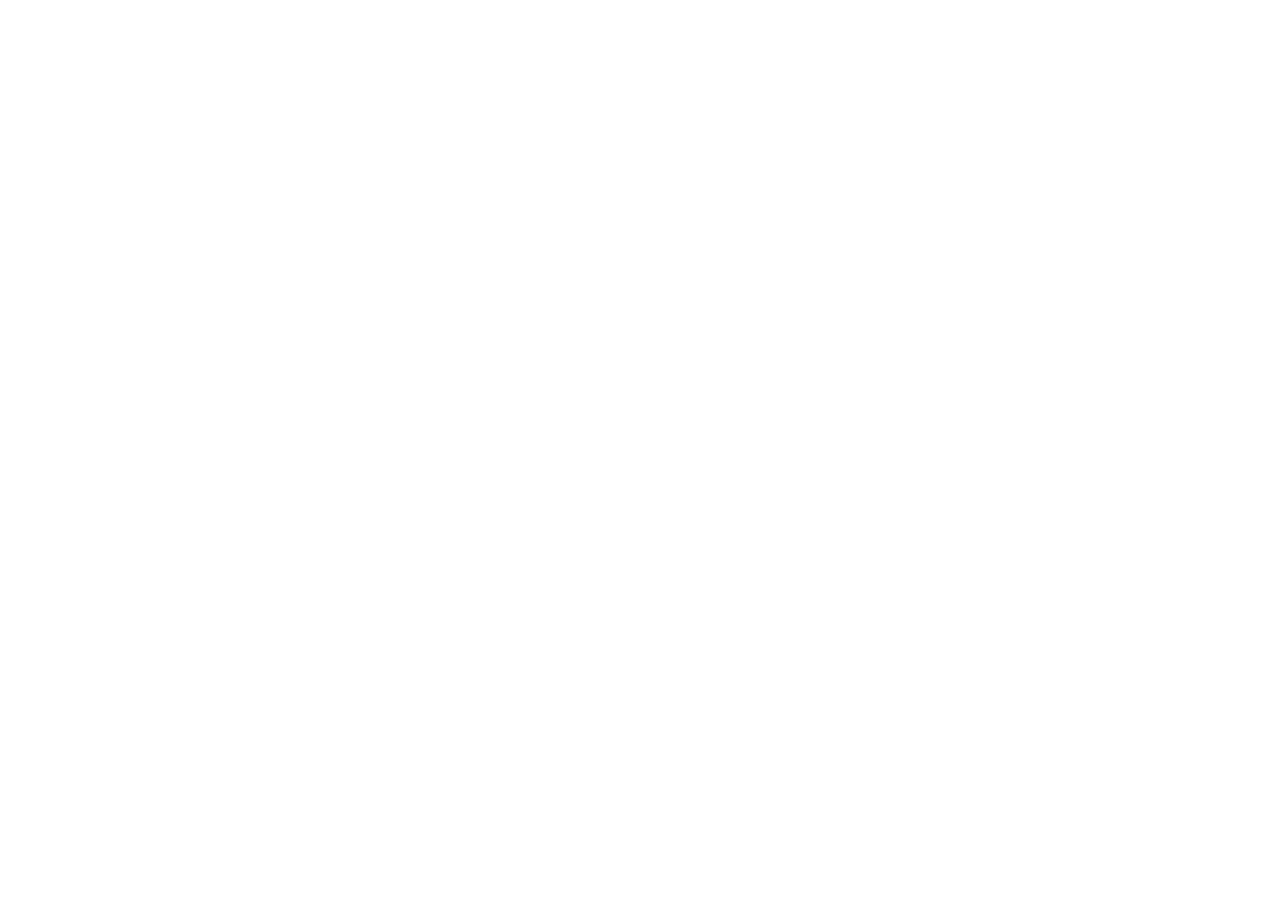
==== visualization/index.html @ 564f349a "Merge pull request #2 from guoqi1123/update-visualization-title Update /visualization tab title" ====
<!DOCTYPE html>
<html lang="en">
  <head>
    <meta charset="UTF-8" />
    <meta name="viewport" content="width=device-width, initial-scale=1.0" />
    <title>MetaSpectra+ · Visualization</title>
    <link rel="preconnect" href="https://fonts.googleapis.com" />
    <link rel="preconnect" href="https://fonts.gstatic.com" crossorigin />
    <link
      href="https://fonts.googleapis.com/css2?family=IBM+Plex+Sans:wght@400;500;600;700&family=IBM+Plex+Mono:wght@400;500&display=swap"
      rel="stylesheet"
    />
    <script type="module" crossorigin src="/visualization/assets/index-rstiA-s-.js"></script>
    <link rel="stylesheet" crossorigin href="/visualization/assets/index-mgguM6uo.css">
  </head>
  <body>
    <div id="root"></div>
  </body>
</html>
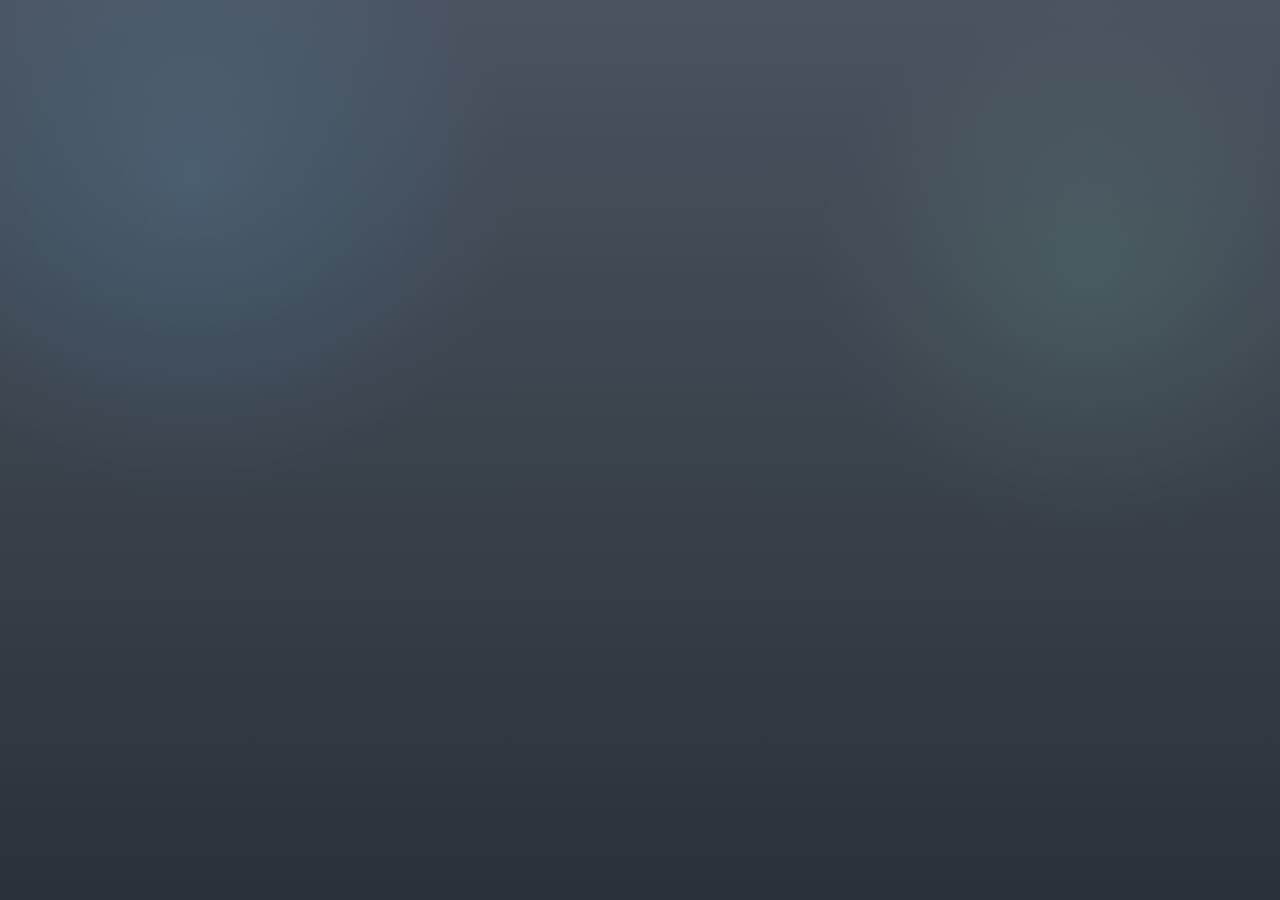
==== commit f3df0241: "Update /visualization build (2026-10-09)" ====
--- a/visualization/index.html
+++ b/visualization/index.html
@@ -10,8 +10,8 @@
       href="https://fonts.googleapis.com/css2?family=IBM+Plex+Sans:wght@400;500;600;700&family=IBM+Plex+Mono:wght@400;500&display=swap"
       rel="stylesheet"
     />
-    <script type="module" crossorigin src="/visualization/assets/index-rstiA-s-.js"></script>
-    <link rel="stylesheet" crossorigin href="/visualization/assets/index-mgguM6uo.css">
+    <script type="module" crossorigin src="/visualization/assets/index-AWToOE70.js"></script>
+    <link rel="stylesheet" crossorigin href="/visualization/assets/index-CrFY2nU_.css">
   </head>
   <body>
     <div id="root"></div>
--- a/visualization/assets/index-CrFY2nU_.css
+++ b/visualization/assets/index-CrFY2nU_.css
@@ -0,0 +1 @@
+:root{--bg-0: #3a424c;--bg-1: #4a5360;--bg-2: #5a6472;--fg-0: #f6f5ef;--fg-1: #c5d0dc;--fg-2: #90a1b2;--line: rgba(161, 221, 255, .18);--accent: #9df8d2;--accent-2: #6cc7ff;--accent-3: #ffd184;--panel: rgba(9, 16, 24, .72);--panel-strong: rgba(10, 17, 28, .88);--shadow: 0 20px 80px rgba(0, 0, 0, .35);--body-bg: radial-gradient(circle at 15% 20%, rgba(108, 199, 255, .14), transparent 25%), radial-gradient(circle at 85% 30%, rgba(157, 248, 210, .1), transparent 22%), linear-gradient(180deg, var(--bg-1), var(--bg-0) 50%, #2b313a 100%);--stage-vignette: radial-gradient(circle at center, rgba(255, 255, 255, .06), transparent 42%), linear-gradient(180deg, transparent 0%, rgba(0, 0, 0, .18) 100%);--text-shadow-soft: 0 2px 12px rgba(0, 0, 0, .55);--text-shadow-mid: 0 2px 10px rgba(0, 0, 0, .55);--text-shadow-strong: 0 1px 6px rgba(0, 0, 0, .85), 0 0 18px rgba(0, 0, 0, .55);--text-shadow-plain: 0 1px 4px rgba(0, 0, 0, .6);--btn-bg: rgba(15, 22, 33, .6);--btn-border: rgba(255, 255, 255, .08);--brand-bg: rgba(7, 15, 22, .55);--bottom-bar-fade: rgba(7, 13, 22, .85);--label-dot-ring: rgba(255, 255, 255, .84);--label-card-border: rgba(255, 255, 255, .1);--label-line-default: rgba(161, 221, 255, .68);--label-line-default-glow: rgba(108, 199, 255, .2);--label-line-board: rgba(255, 209, 132, .8);--label-line-battery: rgba(157, 248, 210, .8);--label-line-lens: rgba(149, 198, 255, .82);--sc-chapter-border: rgba(255, 255, 255, .06);--sc-chapter-hover-bg: linear-gradient(180deg, transparent, rgba(255, 255, 255, .04));--sc-chapter-current-bg: linear-gradient(180deg, transparent, rgba(157, 248, 210, .12));--sc-chapter-passed-border: rgba(157, 248, 210, .5);--scene7-caption-title: var(--fg-0);--scene7-caption-body: var(--fg-1);--scene7-caption-shadow: var(--text-shadow-mid)}:root[data-theme=light]{--bg-0: #ffffff;--bg-1: #f4f6fa;--bg-2: #e6ebf2;--fg-0: #0f1722;--fg-1: #2f3a4a;--fg-2: #5a6878;--line: rgba(15, 30, 60, .18);--accent: #1f8a70;--accent-2: #2563eb;--accent-3: #c47a1f;--panel: rgba(255, 255, 255, .78);--panel-strong: rgba(255, 255, 255, .92);--shadow: 0 20px 60px rgba(20, 35, 70, .12);--body-bg: radial-gradient(circle at 15% 20%, rgba(37, 99, 235, .06), transparent 30%), radial-gradient(circle at 85% 30%, rgba(31, 138, 112, .05), transparent 28%), linear-gradient(180deg, #ffffff, #f4f6fa 50%, #e6ebf2 100%);--stage-vignette: radial-gradient(circle at center, rgba(255, 255, 255, .4), transparent 42%), linear-gradient(180deg, transparent 0%, rgba(15, 30, 60, .05) 100%);--text-shadow-soft: 0 1px 3px rgba(255, 255, 255, .85);--text-shadow-mid: 0 1px 3px rgba(255, 255, 255, .85);--text-shadow-strong: 0 1px 4px rgba(255, 255, 255, .95), 0 0 14px rgba(255, 255, 255, .65);--text-shadow-plain: 0 1px 2px rgba(255, 255, 255, .8);--btn-bg: rgba(255, 255, 255, .85);--btn-border: rgba(15, 30, 60, .14);--brand-bg: rgba(255, 255, 255, .72);--bottom-bar-fade: rgba(255, 255, 255, .85);--label-dot-ring: rgba(15, 30, 60, .7);--label-card-border: rgba(15, 30, 60, .12);--label-line-default: rgba(40, 90, 150, .7);--label-line-default-glow: rgba(40, 90, 150, .18);--label-line-board: rgba(180, 110, 30, .9);--label-line-battery: rgba(30, 120, 90, .9);--label-line-lens: rgba(40, 90, 160, .9);--sc-chapter-border: rgba(15, 30, 60, .08);--sc-chapter-hover-bg: linear-gradient(180deg, transparent, rgba(15, 30, 60, .05));--sc-chapter-current-bg: linear-gradient(180deg, transparent, rgba(31, 138, 112, .12));--sc-chapter-passed-border: rgba(31, 138, 112, .5);--scene7-caption-title: #f6f5ef;--scene7-caption-body: rgba(246, 245, 239, .85);--scene7-caption-shadow: 0 1px 6px rgba(0, 0, 0, .85), 0 0 14px rgba(0, 0, 0, .55)}*{box-sizing:border-box}html,body{margin:0;min-height:100%}body{color:var(--fg-0);font-family:IBM Plex Sans,system-ui,sans-serif;background:var(--body-bg);overflow-x:hidden}.stage{position:fixed;top:0;right:0;bottom:0;left:0;z-index:0;overflow:hidden;container-type:size;--ui-scale: 1}.stage-bg{position:absolute;top:0;right:0;bottom:0;left:0;background:var(--stage-vignette)}.scene1-lens-fx{position:absolute;top:0;right:0;bottom:0;left:0;opacity:0;transition:opacity .6s ease;pointer-events:none;background:radial-gradient(circle at 50% 48%,rgba(255,255,255,.18) 0%,rgba(255,255,255,.05) 14%,transparent 28%),conic-gradient(from 0deg at 50% 48%,#ff50502e,#ffc8502e,#8cff782e,#50c8ff38,#b478ff33,#ff50502e);mix-blend-mode:screen;mask-image:radial-gradient(circle at 50% 48%,black 10%,transparent 46%);-webkit-mask-image:radial-gradient(circle at 50% 48%,black 10%,transparent 46%);filter:blur(18px) saturate(1.1);animation:lens-sharp-to-rainbow 4.8s ease-in-out infinite}.stage[data-scene=scene1_title] .scene1-lens-fx,.stage[data-scene=epilogue] .scene1-lens-fx{opacity:1}@keyframes lens-sharp-to-rainbow{0%,to{filter:blur(38px) saturate(.25);transform:scale(.96)}50%{filter:blur(14px) saturate(1.4);transform:scale(1.04)}}body.is-recording .scene1-lens-fx{animation:none!important;transition:none!important}body.is-recording .label-kicker,body.is-recording .m0-subanim-caption .subanim-kicker{white-space:nowrap}.record-progress{position:fixed;top:0;right:0;bottom:0;left:0;display:flex;align-items:center;justify-content:center;background:#000000c7;color:#fff;font:600 14px/1.3 system-ui,sans-serif;z-index:9999;pointer-events:auto}.record-progress-inner{display:flex;flex-direction:column;gap:10px;align-items:center;padding:22px 28px;background:#ffffff0f;border:1px solid rgba(255,255,255,.15);border-radius:10px;min-width:280px}.record-progress-bar{width:100%;height:6px;background:#ffffff1f;border-radius:3px;overflow:hidden}.record-progress-fill{height:100%;background:#ff5b5b;transition:width 80ms linear}.record-progress-cancel{margin-top:4px;padding:6px 14px;background:transparent;color:#fff;border:1px solid rgba(255,255,255,.4);border-radius:6px;font:inherit;cursor:pointer}.record-progress-cancel:hover{background:#ffffff14}#scene,#overlay{position:absolute;top:0;right:0;bottom:0;left:0;width:100%;height:100%}#scene canvas{display:block;width:100%;height:100%}#overlay{pointer-events:none}.hud{position:absolute;top:1.25rem;left:1.25rem;right:1.25rem;display:flex;justify-content:space-between;align-items:center;z-index:4}.brand{display:inline-flex;align-items:center;gap:.65rem;padding:.8rem 1rem;border:1px solid var(--line);border-radius:999px;background:var(--brand-bg);-webkit-backdrop-filter:blur(12px);backdrop-filter:blur(12px);color:var(--fg-1);font-family:IBM Plex Mono,monospace;font-size:.78rem;letter-spacing:.08em;text-transform:uppercase}.brand-mark{width:.65rem;height:.65rem;border-radius:50%;background:linear-gradient(135deg,var(--accent),var(--accent-2));box-shadow:0 0 14px #9df8d273}.back-btn{position:fixed;top:1.25rem;left:1.25rem;z-index:100;display:inline-flex;align-items:center;gap:.5rem;padding:.7rem 1rem;border:1px solid var(--line);border-radius:999px;background:var(--brand-bg);-webkit-backdrop-filter:blur(12px);backdrop-filter:blur(12px);color:var(--fg-1);font-family:IBM Plex Mono,monospace;font-size:.78rem;letter-spacing:.08em;text-transform:uppercase;text-decoration:none;transition:color .16s ease,border-color .16s ease,background .16s ease}.back-btn:hover{color:var(--fg-0);border-color:var(--accent)}.back-btn-arrow{font-size:1rem;line-height:1;transition:transform .16s ease}.back-btn:hover .back-btn-arrow{transform:translate(-3px)}@media (max-width: 900px){.back-btn{top:1rem;left:1rem}}.progress-rail{width:min(28vw,18rem);height:.35rem;border-radius:999px;overflow:hidden;background:#ffffff14;border:1px solid rgba(255,255,255,.08)}.progress-fill{width:100%;height:100%;transform-origin:left center;transform:scaleX(0);background:linear-gradient(90deg,var(--accent),var(--accent-2));box-shadow:0 0 20px #6cc7ff59}.scene-title-overlay{position:absolute;left:50%;transform:translate(-50%) scale(var(--ui-scale));transform-origin:50% 100%;z-index:4;pointer-events:none;letter-spacing:-.015em;text-shadow:var(--text-shadow-soft);transition:opacity .22s ease;white-space:nowrap}.scene7-captions{position:absolute;top:0;right:0;bottom:0;left:0;pointer-events:none;z-index:4}.scene7-caption{position:absolute;transform:translate(-50%) scale(var(--ui-scale));transform-origin:50% 0;text-align:center;text-shadow:var(--scene7-caption-shadow);transition:opacity .22s ease}.scene7-caption strong{display:block;margin:0 0 .2rem;letter-spacing:-.01em}.scene7-caption p{margin:0}.scene9-captions{position:absolute;top:0;right:0;bottom:0;left:0;pointer-events:none;z-index:4}.scene9-caption{position:absolute;transform:translate(-50%) scale(var(--ui-scale));transform-origin:50% 100%;text-align:center;text-shadow:var(--text-shadow-mid);transition:opacity .22s ease}.scene9-caption strong{display:block;margin:0 0 .3rem;letter-spacing:-.01em}.scene9-caption p{margin:0}.focus-panel{position:absolute;right:1.25rem;top:1.25rem;z-index:4;width:min(24rem,calc(100vw - 2.5rem));padding:1rem 1.05rem 1.1rem;border:1px solid var(--line);border-radius:1.2rem;background:linear-gradient(180deg,#081018e6,#081018b8);-webkit-backdrop-filter:blur(14px);backdrop-filter:blur(14px);box-shadow:var(--shadow)}.focus-kicker{margin:0 0 .45rem;color:var(--accent);font-family:IBM Plex Mono,monospace;font-size:.72rem;letter-spacing:.14em;text-transform:uppercase}.focus-title{margin:0;font-size:clamp(1.2rem,2vw,1.6rem);letter-spacing:-.03em;line-height:1.05}.focus-copy{margin:.55rem 0 0;color:var(--fg-1);font-size:.94rem;line-height:1.5}.content{position:relative;z-index:2}.chapter{display:flex;align-items:center;padding:8rem 1.25rem}.chapter[data-step=scene1_title]{min-height:var(--ch-scene1_title, 145vh)}.chapter[data-step=scene2_reveal]{min-height:var(--ch-scene2_reveal, 130vh)}.chapter[data-step=scene3_barrel_opens]{min-height:var(--ch-scene3_barrel_opens, 130vh)}.chapter[data-step=scene4_explode]{min-height:var(--ch-scene4_explode, 191vh)}.chapter[data-step=scene5_labeled]{min-height:var(--ch-scene5_labeled, 820vh)}.chapter[data-step=scene6_light_path]{min-height:var(--ch-scene6_light_path, 957vh)}.chapter[data-step=scene7_handoff]{min-height:var(--ch-scene7_handoff, 465vh)}.chapter[data-step=scene8_outputs]{min-height:var(--ch-scene8_outputs, 1298vh)}.chapter[data-step=scene9_reassembly]{min-height:var(--ch-scene9_reassembly, 1025vh)}.chapter[data-step=epilogue]{min-height:var(--ch-epilogue, 130vh)}.scene8-flash{position:fixed;top:0;right:0;bottom:0;left:0;background:#fff;opacity:0;pointer-events:none;z-index:3;mix-blend-mode:screen}.chapter-inner{display:none}.eyebrow{margin:0 0 .5rem;color:var(--accent);font-family:IBM Plex Mono,monospace;font-size:.68rem;letter-spacing:.14em;text-transform:uppercase}h1,h2,p{margin:0}h1,h2{max-width:18rem;line-height:.94;letter-spacing:-.045em}h1{font-size:clamp(2.4rem,7vw,4.2rem)}h2{font-size:clamp(1.6rem,4vw,2.6rem)}.lead,.chapter-inner p:last-child{margin-top:.65rem;max-width:18rem;color:var(--fg-1);font-size:clamp(.82rem,1.2vw,.95rem);line-height:1.45}.labels{position:absolute;top:0;right:0;bottom:0;left:0;z-index:5;pointer-events:none}.label{position:absolute;top:0;left:0;opacity:0;transform:translateZ(0);transition:opacity .22s ease}.label.is-visible{opacity:1}.label-dot{position:absolute;top:0;left:0;width:.7rem;height:.7rem;margin:-.35rem 0 0 -.35rem;border:2px solid var(--label-dot-ring);border-radius:50%;background:var(--bg-0);box-shadow:0 0 0 .35rem #6cc7ff14}.label-card{position:absolute;left:calc(var(--dx, 0px));top:calc(var(--dy, 0px));width:min(11rem,28cqw);padding:.75rem .85rem .8rem;border:1px solid var(--label-card-border);border-radius:1rem;background:var(--panel-strong);-webkit-backdrop-filter:blur(12px);backdrop-filter:blur(12px);box-shadow:var(--shadow)}.label-tile .label-card{width:auto;min-width:5.2rem;max-width:8rem;padding:.45rem .6rem .5rem;border-radius:.65rem}.label-tile .label-kicker{font-size:.62rem;margin-bottom:.15rem}.label-tile strong{font-size:.78rem;margin-bottom:0}.label-kicker{display:inline-block;margin-bottom:.3rem;color:var(--accent-2);font-family:IBM Plex Mono,monospace;font-size:.7rem;letter-spacing:.13em;text-transform:uppercase}.label strong{display:block;margin-bottom:.35rem;font-size:.9rem}.label p{color:var(--fg-2);font-size:.76rem;line-height:1.4}.label.label-plain .label-dot{display:none}.label.label-plain .label-card{width:auto;padding:0;border:none;border-radius:0;background:none;-webkit-backdrop-filter:none;backdrop-filter:none;box-shadow:none;text-align:center;transform:translate(-50%)}.label.label-plain .label-kicker,.label.label-plain .label-card p{display:none}.label.label-plain .label-card strong{display:block;margin-bottom:0;color:var(--fg-0);font-size:.95rem;font-weight:500;line-height:1.2;max-width:9rem;white-space:normal;word-spacing:100vw;text-shadow:var(--text-shadow-plain)}.label.label-stage-plain .label-dot{display:none}.label.label-stage-plain .label-card{width:min(20rem,30cqw);padding:0;border:none;border-radius:0;background:none;-webkit-backdrop-filter:none;backdrop-filter:none;box-shadow:none;text-align:center;transform:translate(-50%,1.8rem);pointer-events:none;text-shadow:var(--text-shadow-strong)}.label.label-stage-plain .label-kicker{display:inline-block;margin-bottom:.3rem;color:var(--accent-2);font-family:IBM Plex Mono,monospace;font-size:.7rem;letter-spacing:.13em;text-transform:uppercase}.label.label-stage-plain .label-card strong{display:block;margin-bottom:.35rem;color:var(--fg-0);font-size:.95rem;font-weight:600;line-height:1.2;max-width:none;white-space:normal;word-spacing:normal}.label.label-stage-plain .label-card p{margin:0;color:var(--fg-2);font-size:.8rem;line-height:1.4}.label-line{fill:none;stroke:var(--label-line-default);stroke-width:1.5;stroke-linecap:round;stroke-linejoin:round;filter:drop-shadow(0 0 6px var(--label-line-default-glow))}.label-line[data-label=board]{stroke:var(--label-line-board)}.label-line[data-label=battery]{stroke:var(--label-line-battery)}.label-line[data-label=lens-front],.label-line[data-label=lens-mid],.label-line[data-label=lens-rear]{stroke:var(--label-line-lens)}.label-summary{left:50%;top:38%;transform:translate3d(-50%,-50%,0)!important;pointer-events:none}.label-summary .label-card{left:-160px;top:0;width:min(20rem,80cqw);padding:1rem 1.1rem 1.1rem;text-align:center;border:1px solid rgba(157,248,210,.35);box-shadow:0 20px 80px #0006,0 0 30px #9df8d22e}.label-summary .label-kicker{color:var(--accent)}.label-summary strong{font-size:1.1rem;letter-spacing:-.02em}.label-caption{left:50%;top:78%;transform:translate3d(-50%,-50%,0)!important;pointer-events:none}.label-caption .label-card{left:-180px;top:0;width:min(22rem,84cqw);padding:.9rem 1.05rem 1rem;text-align:center;border:1px solid rgba(108,199,255,.32);box-shadow:0 20px 80px #0006,0 0 28px #6cc7ff29}.label-caption .label-kicker{color:var(--accent-2)}.label-caption strong{font-size:1rem;letter-spacing:-.02em;margin-bottom:.4rem}.label-caption p{color:var(--fg-1);font-size:.82rem}.m0-subanim-caption{position:fixed;left:0;top:0;transform:translate(-50%,calc(1.8rem * var(--ui-scale))) scale(var(--ui-scale));transform-origin:50% 0;width:min(22rem,32cqw);pointer-events:none;text-align:center;z-index:4;text-shadow:var(--text-shadow-strong)}.m0-subanim-caption .subanim-kicker{display:inline-block;margin-bottom:.3rem;color:var(--accent-2);font-family:IBM Plex Mono,monospace;font-size:.7rem;letter-spacing:.13em;text-transform:uppercase}.m0-subanim-caption .subanim-title{display:block;margin-bottom:.35rem;font-size:.95rem;font-weight:600;line-height:1.2;letter-spacing:-.01em}.m0-subanim-caption .subanim-body{margin:0;color:var(--fg-2);font-size:.8rem;line-height:1.4}.stage[data-scene=scene9_reassembly] .label-tile .label-card{min-width:3.6rem;max-width:5.5rem;padding:.28rem .42rem .32rem;border-radius:.5rem}.stage[data-scene=scene9_reassembly] .label-tile .label-kicker{font-size:.5rem;margin-bottom:.1rem}.stage[data-scene=scene9_reassembly] .label-tile strong{font-size:.62rem}.stage[data-scene=scene9_reassembly] .label-output .label-card{width:min(7rem,22cqw);padding:.45rem .6rem .55rem;border-radius:.6rem}.stage[data-scene=scene9_reassembly] .label-output .label-kicker{font-size:.55rem}.stage[data-scene=scene9_reassembly] .label-output strong{font-size:.7rem;margin-bottom:.15rem}.stage[data-scene=scene9_reassembly] .label-output p{font-size:.62rem;line-height:1.25}.stage[data-scene=scene9_reassembly] .label-caption{top:64%}.stage[data-scene=scene9_reassembly] .label-caption .label-card{left:-120px;width:min(15rem,60cqw);padding:.5rem .7rem .6rem}.stage[data-scene=scene9_reassembly] .label-caption .label-kicker{font-size:.55rem;margin-bottom:.15rem}.stage[data-scene=scene9_reassembly] .label-caption strong{font-size:.78rem;margin-bottom:.2rem}.stage[data-scene=scene9_reassembly] .label-caption p{font-size:.65rem;line-height:1.3}.scene-controls{position:fixed;left:0;right:0;bottom:0;z-index:100;padding:10px 16px 12px;display:flex;flex-direction:column;gap:6px;background:linear-gradient(180deg,transparent,var(--bottom-bar-fade) 60%);font-family:IBM Plex Mono,monospace;-webkit-user-select:none;user-select:none}.sc-chapters{display:flex;gap:4px}.sc-chapter{flex:1;min-width:0;padding:5px 8px;border:none;border-bottom:2px solid var(--sc-chapter-border);background:transparent;color:var(--fg-2);font-family:inherit;font-size:9px;letter-spacing:.1em;text-transform:uppercase;text-align:left;cursor:pointer;transition:color .2s ease,border-color .2s ease,background .2s ease;display:flex;flex-direction:column;gap:2px}.sc-chapter:hover{color:var(--fg-0);background:var(--sc-chapter-hover-bg)}.sc-chapter.is-passed{color:var(--fg-1);border-bottom-color:var(--sc-chapter-passed-border)}.sc-chapter.is-current{color:var(--accent);border-bottom-color:var(--accent);background:var(--sc-chapter-current-bg)}.sc-chapter-num{font-weight:500;letter-spacing:.04em}.sc-chapter-name{white-space:nowrap;overflow:hidden;text-overflow:ellipsis}.sc-row{display:flex;align-items:center;gap:6px;padding-top:4px}.sc-btn{width:28px;height:28px;display:inline-flex;align-items:center;justify-content:center;padding:0;border:1px solid var(--btn-border);border-radius:4px;background:var(--btn-bg);color:var(--fg-1);cursor:pointer;transition:color .16s ease,border-color .16s ease,background .16s ease,transform .12s ease}.sc-btn:hover{color:var(--accent);border-color:#9df8d259}.sc-btn:active{transform:scale(.94)}.sc-btn:disabled{opacity:.3;cursor:not-allowed}.sc-btn:disabled:hover{color:var(--fg-1);border-color:var(--btn-border)}.sc-i{width:14px;height:14px;fill:currentColor;flex:none;pointer-events:none}.sc-btn-play{background:linear-gradient(135deg,var(--accent),var(--accent-2));color:#0a1018;border-color:transparent}.sc-btn-play:hover{color:#0a1018;filter:brightness(1.08);border-color:transparent}.sc-label{margin-left:8px;display:inline-flex;align-items:baseline;gap:8px;min-width:0;font-size:11px;letter-spacing:.04em;color:var(--fg-0)}.sc-label .sc-num{color:var(--accent);font-weight:500}.sc-label .sc-name{white-space:nowrap;overflow:hidden;text-overflow:ellipsis}.sc-credit{margin-left:auto;display:flex;flex-direction:column;align-items:flex-end;gap:1px;min-width:0;text-align:right;line-height:1.35;letter-spacing:.04em;color:var(--fg-2);-webkit-user-select:text;user-select:text}.sc-credit-name{font-size:10px;color:var(--fg-1);white-space:nowrap}.sc-credit-mail{font-size:10px;color:var(--fg-2);text-decoration:none;white-space:nowrap;transition:color .16s ease}.sc-credit-mail:hover{color:var(--accent)}.sc-btn-record{margin-left:auto;color:#ff5a6b;border-color:#ff5a6b4d}.sc-btn-record:hover{color:#ff5a6b;border-color:#ff5a6b99}.sc-btn-record.is-recording{background:linear-gradient(135deg,#ff4a5a,#ff7080);color:#fff;border-color:transparent;animation:sc-rec-pulse 1.2s ease-in-out infinite}@keyframes sc-rec-pulse{0%,to{box-shadow:0 0 #ff4a5a80}50%{box-shadow:0 0 0 8px #ff4a5a00}}@media (max-width: 900px){.scene-controls{padding:6px 10px 10px}.sc-chapters,.sc-label .sc-name{display:none}}@media (max-width: 560px){.sc-row{flex-wrap:wrap}.sc-credit{width:100%;margin-left:0;padding-top:4px}}@media (max-width: 900px){.hud{top:1rem;left:1rem;right:1rem}.progress-rail{width:8rem}.focus-panel{left:1rem;right:1rem;top:1rem;bottom:auto;width:auto}.chapter,.chapter[data-step]{min-height:120vh;padding-top:7rem;padding-bottom:7rem}.chapter-inner{margin-left:0;padding:1.2rem 1.1rem}}@media (max-width: 900px) and (orientation: portrait){.labels,.scene7-captions{display:none}}.label-card p,.scene9-caption p,.scene7-caption p,.m0-subanim-caption .subanim-body{display:none!important}.m0-subanim-caption .subanim-kicker{visibility:hidden!important}body.is-recording-clean .scene-title-overlay,body.is-recording-clean .labels,body.is-recording-clean .m0-subanim-caption,body.is-recording-clean .scene7-captions,body.is-recording-clean .scene9-captions{display:none!important}.sc-btn-text{margin-left:auto}.sc-btn-record{margin-left:0}.sc-btn-text.is-active,.sc-btn-text.is-active:hover{color:var(--accent-2)!important;border-color:var(--accent-2)!important}body.is-theater .viewport-frame{position:fixed;top:0;right:0;bottom:0;left:0;z-index:50;overflow:hidden;background:var(--body-bg);touch-action:none}@media (orientation: portrait){body.is-theater .viewport-frame{inset:auto;top:0;left:0;width:100vh;width:100dvh;height:100vw;transform-origin:0 0;transform:translate(100vw) rotate(90deg)}}body.is-theater .labels,body.is-theater .scene7-captions{display:block}body.is-theater .sc-row{flex-wrap:nowrap}body.is-theater .sc-credit{width:auto;margin-left:auto;padding-top:0}body.is-theater .back-btn{display:none}.theater-exit{position:fixed;top:.75rem;right:.75rem;z-index:110;width:2.25rem;height:2.25rem;display:inline-flex;align-items:center;justify-content:center;padding:0;border:1px solid var(--line);border-radius:50%;background:var(--brand-bg);-webkit-backdrop-filter:blur(12px);backdrop-filter:blur(12px);color:var(--fg-1);cursor:pointer}.theater-exit svg{width:14px;height:14px;fill:none;stroke:currentColor;stroke-width:1.8;stroke-linecap:round}.theater-rotate-hint{display:none}@media (orientation: portrait){.theater-rotate-hint{position:fixed;left:50%;top:50%;z-index:110;display:flex;align-items:center;gap:.6rem;padding:.7rem 1.1rem;transform:translate(-50%,-50%);border:1px solid var(--line);border-radius:999px;background:var(--panel-strong);color:var(--fg-0);font-size:.9rem;white-space:nowrap;pointer-events:none;animation:theater-hint-out 3.2s ease forwards}}.theater-rotate-hint svg{width:22px;height:22px;fill:none;stroke:currentColor;stroke-width:1.6;stroke-linecap:round;stroke-linejoin:round}@keyframes theater-hint-out{0%,70%{opacity:1}to{opacity:0;visibility:hidden}}.theater-portrait-hint{display:none}@media (orientation: portrait) and (pointer: coarse) and (max-width: 600px){.theater-portrait-hint{position:fixed;left:50%;bottom:6.5rem;z-index:101;display:block;padding:.45rem .85rem;transform:translate(-50%);border:1px solid var(--line);border-radius:999px;background:var(--brand-bg);-webkit-backdrop-filter:blur(12px);backdrop-filter:blur(12px);color:var(--fg-1);font-family:IBM Plex Mono,monospace;font-size:.72rem;letter-spacing:.04em;white-space:nowrap;pointer-events:none}}
